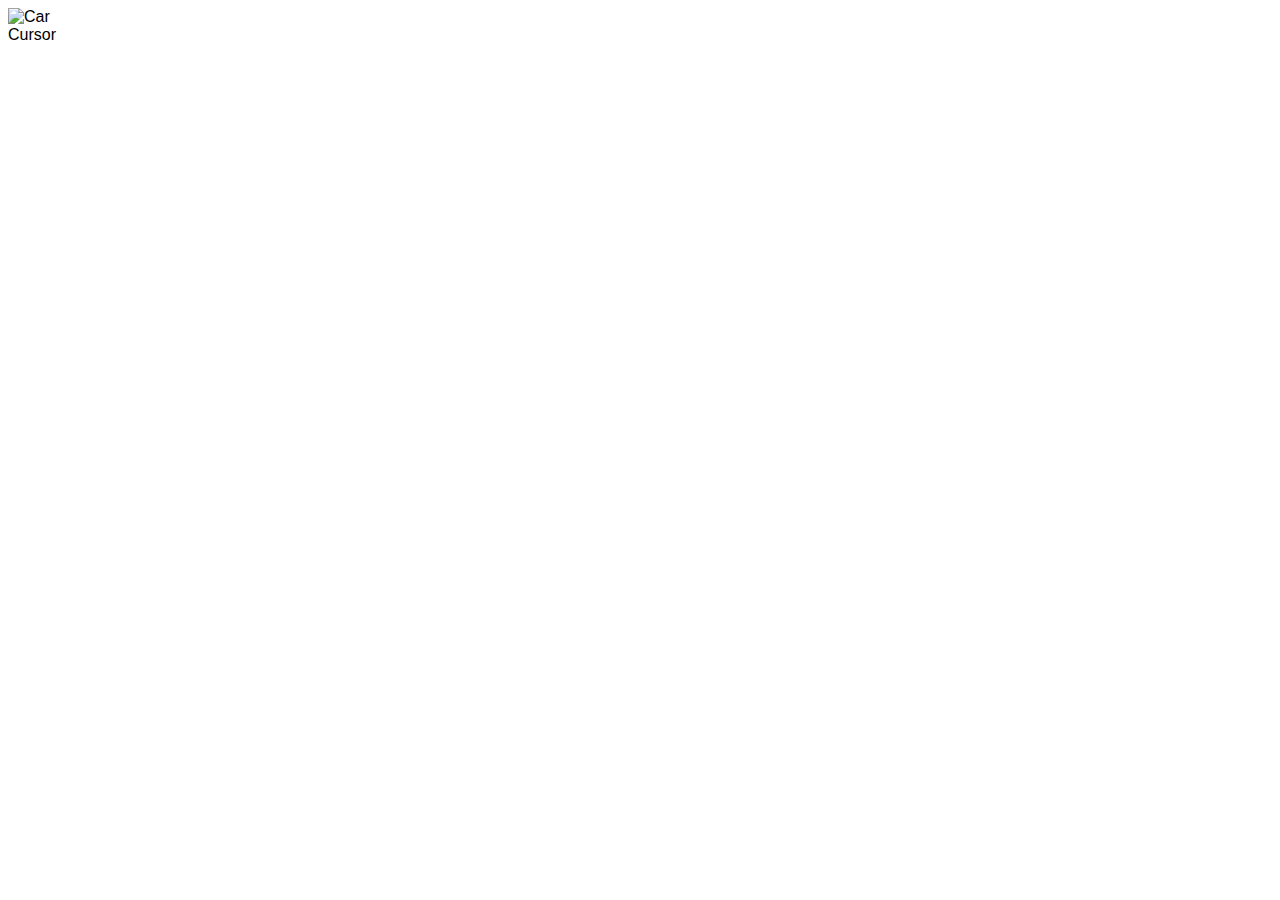
==== index.html @ 76fc68d5 "Added index.html with initial code." ====
<!DOCTYPE html>
<html lang="en">
<head>
  <meta charset="UTF-8">
  <meta name="viewport" content="width=device-width, initial-scale=1.0">
  <title>Your Car-Cursor Website</title>
  <style>
    /* Styling for body and page responsiveness */
    body {
      overflow: hidden;
      font-family: Arial, sans-serif;
    }
    /* Car styling */
    .car {
      position: absolute;
      width: 50px;
      height: 50px;
      pointer-events: none;
      transition: transform 0.1s ease;
    }
  </style>
</head>
<body>
  <img src="car.png" id="car" class="car" alt="Car Cursor" />

  <script>
    // JavaScript to handle car movement
    const car = document.getElementById('car');
    document.addEventListener('mousemove', (event) => {
      car.style.left = event.pageX + 'px';
      car.style.top = event.pageY + 'px';
    });
    document.addEventListener('touchmove', (event) => {
      const touch = event.touches[0];
      car.style.left = touch.pageX + 'px';
      car.style.top = touch.pageY + 'px';
    });
  </script>
</body>
</html>
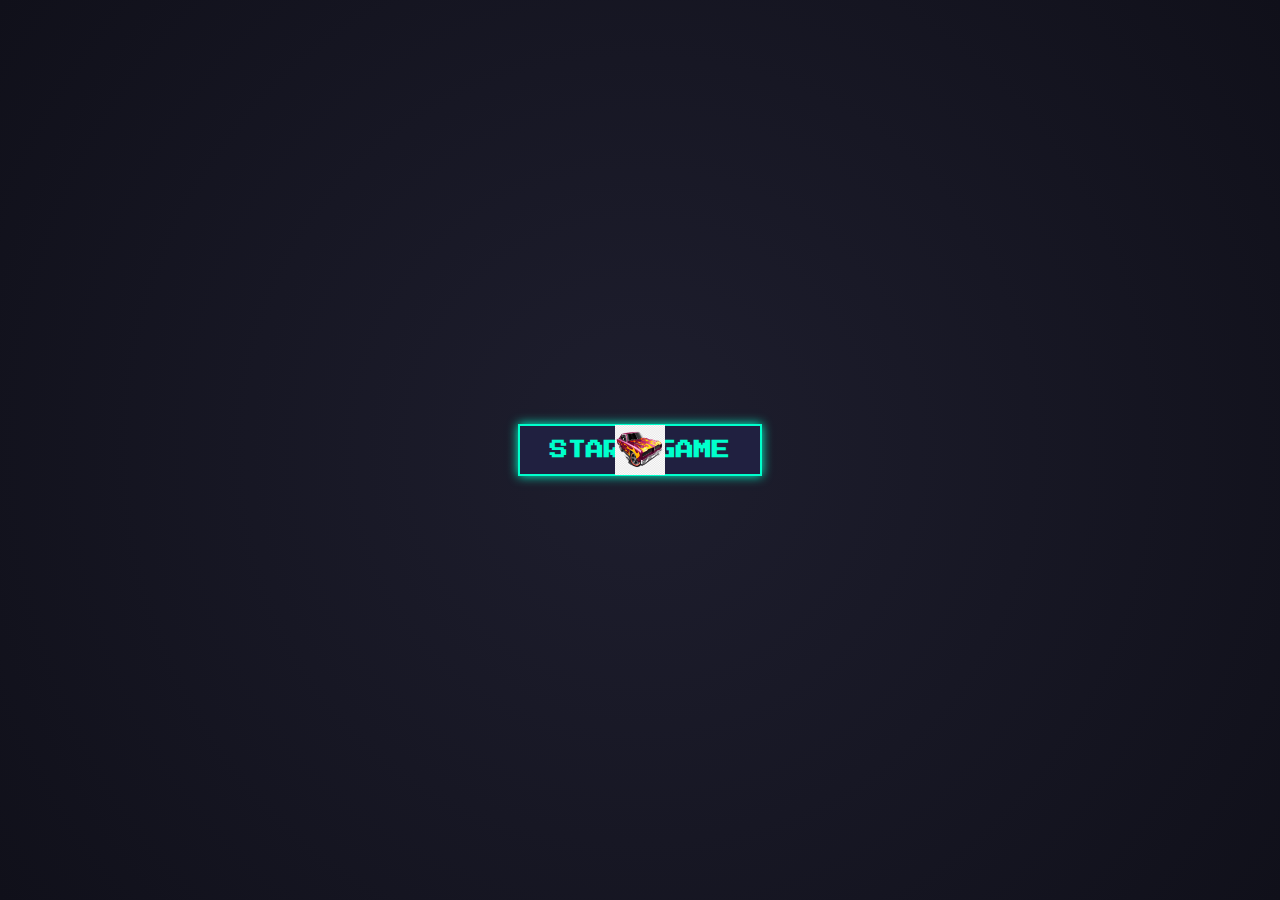
==== commit e64f1328: "Update index.html" ====
--- a/index.html
+++ b/index.html
@@ -3,13 +3,23 @@
 <head>
   <meta charset="UTF-8">
   <meta name="viewport" content="width=device-width, initial-scale=1.0">
-  <title>Your Car-Cursor Website</title>
+  <title>Your Gaming-Themed Car Cursor Website</title>
+  <link href="https://fonts.googleapis.com/css2?family=Press+Start+2P&display=swap" rel="stylesheet"> <!-- Google Font -->
   <style>
-    /* Styling for body and page responsiveness */
+    /* Overall body styling */
     body {
       overflow: hidden;
-      font-family: Arial, sans-serif;
+      font-family: 'Press Start 2P', sans-serif; /* Gaming-style font */
+      cursor: none; /* Hide default cursor */
+      background: radial-gradient(circle, #1e1e2e, #10101a); /* Dark theme */
+      color: #00ffcc; /* Neon green text color */
+      display: flex;
+      align-items: center;
+      justify-content: center;
+      height: 100vh;
+      margin: 0;
     }
+
     /* Car styling */
     .car {
       position: absolute;
@@ -18,10 +28,33 @@
       pointer-events: none;
       transition: transform 0.1s ease;
     }
+
+    /* Sample button styling for a gaming effect */
+    .button {
+      padding: 15px 30px;
+      background-color: #202040;
+      border: 2px solid #00ffcc;
+      color: #00ffcc;
+      text-transform: uppercase;
+      font-weight: bold;
+      font-size: 18px;
+      text-align: center;
+      transition: 0.2s;
+      cursor: pointer;
+      box-shadow: 0px 0px 10px #00ffcc;
+    }
+
+    .button:hover {
+      background-color: #303050;
+      box-shadow: 0px 0px 15px #00ffcc;
+    }
   </style>
 </head>
 <body>
   <img src="car.png" id="car" class="car" alt="Car Cursor" />
+
+  <!-- Sample Button to Show Gaming Style -->
+  <div class="button">Start Game</div>
 
   <script>
     // JavaScript to handle car movement
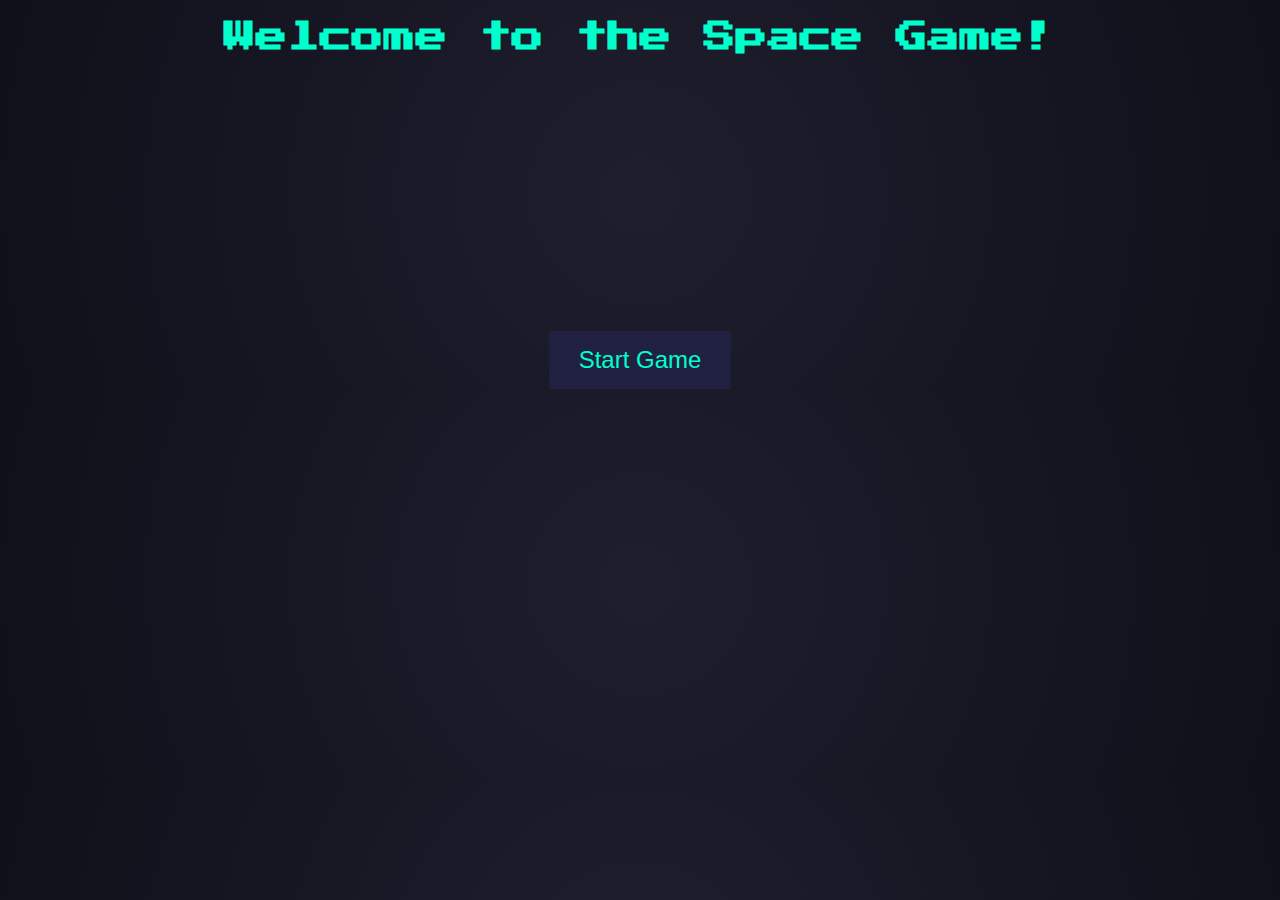
==== commit 22c76361: "Update index.html" ====
--- a/index.html
+++ b/index.html
@@ -3,71 +3,45 @@
 <head>
   <meta charset="UTF-8">
   <meta name="viewport" content="width=device-width, initial-scale=1.0">
-  <title>Your Gaming-Themed Car Cursor Website</title>
-  <link href="https://fonts.googleapis.com/css2?family=Press+Start+2P&display=swap" rel="stylesheet"> <!-- Google Font -->
+  <title>HaveFun Game</title>
+  <link href="https://fonts.googleapis.com/css2?family=Press+Start+2P&display=swap" rel="stylesheet">
   <style>
-    /* Overall body styling */
     body {
-      overflow: hidden;
-      font-family: 'Press Start 2P', sans-serif; /* Gaming-style font */
-      cursor: none; /* Hide default cursor */
-      background: radial-gradient(circle, #1e1e2e, #10101a); /* Dark theme */
-      color: #00ffcc; /* Neon green text color */
-      display: flex;
-      align-items: center;
-      justify-content: center;
-      height: 100vh;
+      background: radial-gradient(circle, #1e1e2e, #10101a);
+      color: #00ffcc;
+      font-family: 'Press Start 2P', sans-serif;
       margin: 0;
+      padding: 0;
+      text-align: center;
     }
-
-    /* Car styling */
-    .car {
-      position: absolute;
-      width: 50px;
-      height: 50px;
-      pointer-events: none;
-      transition: transform 0.1s ease;
+    .start-button {
+      margin-top: 20%;
+      padding: 15px 30px;
+      font-size: 24px;
+      color: #00ffcc;
+      background: #202040;
+      border: none;
+      cursor: pointer; /* This will show the normal mouse cursor */
+      transition: background 0.3s;
     }
-
-    /* Sample button styling for a gaming effect */
-    .button {
-      padding: 15px 30px;
-      background-color: #202040;
-      border: 2px solid #00ffcc;
-      color: #00ffcc;
-      text-transform: uppercase;
-      font-weight: bold;
-      font-size: 18px;
-      text-align: center;
-      transition: 0.2s;
-      cursor: pointer;
-      box-shadow: 0px 0px 10px #00ffcc;
-    }
-
-    .button:hover {
-      background-color: #303050;
-      box-shadow: 0px 0px 15px #00ffcc;
+    .start-button:hover {
+      background: #303050;
     }
   </style>
 </head>
 <body>
-  <img src="car.png" id="car" class="car" alt="Car Cursor" />
 
-  <!-- Sample Button to Show Gaming Style -->
-  <div class="button">Start Game</div>
+  <h1>Welcome to the Space Game!</h1>
+  <button class="start-button" id="startGameButton">Start Game</button>
+
+  <audio id="startGameSound" src="start-game-sound.mp3"></audio>
 
   <script>
-    // JavaScript to handle car movement
-    const car = document.getElementById('car');
-    document.addEventListener('mousemove', (event) => {
-      car.style.left = event.pageX + 'px';
-      car.style.top = event.pageY + 'px';
-    });
-    document.addEventListener('touchmove', (event) => {
-      const touch = event.touches[0];
-      car.style.left = touch.pageX + 'px';
-      car.style.top = touch.pageY + 'px';
+    document.getElementById('startGameButton').addEventListener('click', function() {
+      document.getElementById('startGameSound').play();
+      window.location.href = "game.html"; // Redirect to game page
     });
   </script>
+  
 </body>
 </html>
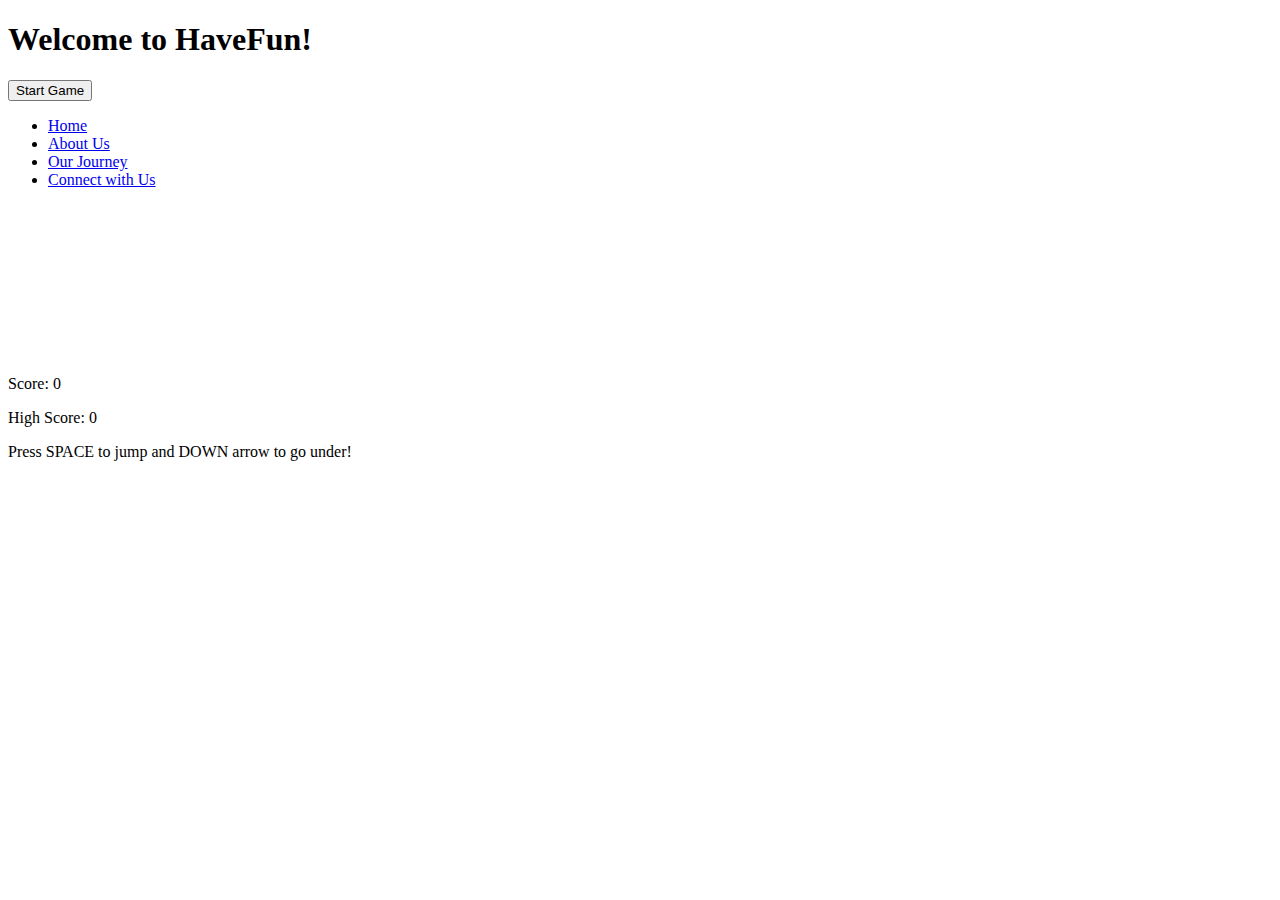
==== commit f0b39a40: "Update index.html" ====
--- a/index.html
+++ b/index.html
@@ -1,47 +1,47 @@
 <!DOCTYPE html>
 <html lang="en">
 <head>
-  <meta charset="UTF-8">
-  <meta name="viewport" content="width=device-width, initial-scale=1.0">
-  <title>HaveFun Game</title>
-  <link href="https://fonts.googleapis.com/css2?family=Press+Start+2P&display=swap" rel="stylesheet">
-  <style>
-    body {
-      background: radial-gradient(circle, #1e1e2e, #10101a);
-      color: #00ffcc;
-      font-family: 'Press Start 2P', sans-serif;
-      margin: 0;
-      padding: 0;
-      text-align: center;
-    }
-    .start-button {
-      margin-top: 20%;
-      padding: 15px 30px;
-      font-size: 24px;
-      color: #00ffcc;
-      background: #202040;
-      border: none;
-      cursor: pointer; /* This will show the normal mouse cursor */
-      transition: background 0.3s;
-    }
-    .start-button:hover {
-      background: #303050;
-    }
-  </style>
+    <meta charset="UTF-8">
+    <meta name="viewport" content="width=device-width, initial-scale=1.0">
+    <title>HaveFun Game</title>
+    <link rel="stylesheet" href="style.css">
 </head>
 <body>
+    <header>
+        <h1>Welcome to HaveFun!</h1>
+        <button id="startGameBtn">Start Game</button>
+    </header>
+    <nav>
+        <ul>
+            <li><a href="#home">Home</a></li>
+            <li><a href="#about">About Us</a></li>
+            <li><a href="#journey">Our Journey</a></li>
+            <li><a href="#connect">Connect with Us</a></li>
+        </ul>
+    </nav>
+    <div id="gameArea">
+        <canvas id="gameCanvas"></canvas>
+        <div id="scoreBoard">
+            <p id="score">Score: 0</p>
+            <p id="highScore">High Score: 0</p>
+            <p id="instructions">Press SPACE to jump and DOWN arrow to go under!</p>
+        </div>
+    </div>
 
-  <h1>Welcome to the Space Game!</h1>
-  <button class="start-button" id="startGameButton">Start Game</button>
+    <script src="game.js"></script>
+    <script>
+        const startSound = new Audio('start-game-sound.mp3');
+        const jumpSound = new Audio('jump-sound.mp3');
 
-  <audio id="startGameSound" src="start-game-sound.mp3"></audio>
+        document.getElementById('startGameBtn').onclick = function() {
+            startSound.play();
+            startGame();
+        };
 
-  <script>
-    document.getElementById('startGameButton').addEventListener('click', function() {
-      document.getElementById('startGameSound').play();
-      window.location.href = "game.html"; // Redirect to game page
-    });
-  </script>
-  
+        function startGame() {
+            // Call the game initialization function
+            initGame();
+        }
+    </script>
 </body>
 </html>
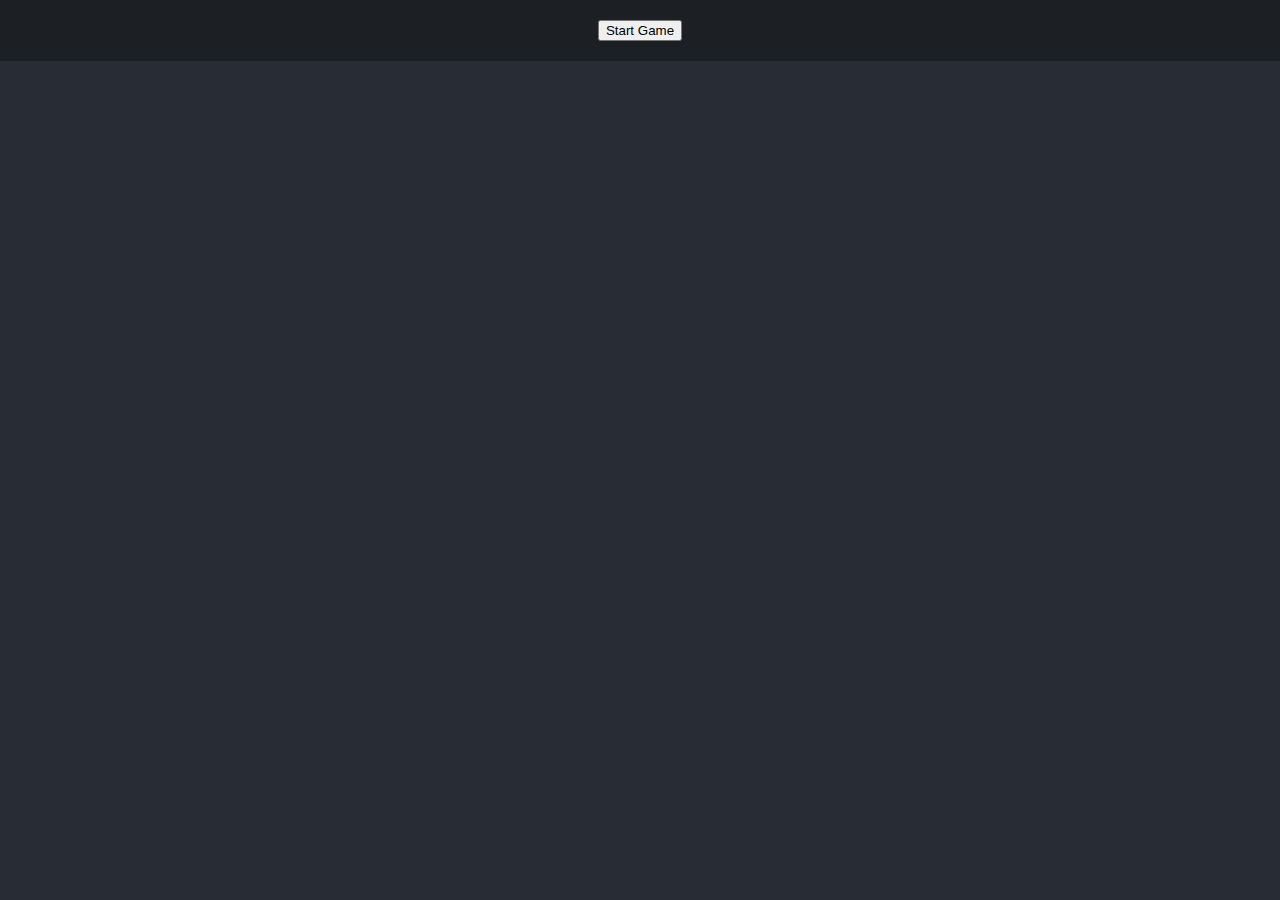
==== commit 764ca60c: "Update index.html" ====
--- a/index.html
+++ b/index.html
@@ -8,40 +8,17 @@
 </head>
 <body>
     <header>
-        <h1>Welcome to HaveFun!</h1>
+        <h1 style="display: none;">Welcome to HaveFun!</h1> <!-- Hidden Title -->
         <button id="startGameBtn">Start Game</button>
     </header>
-    <nav>
-        <ul>
-            <li><a href="#home">Home</a></li>
-            <li><a href="#about">About Us</a></li>
-            <li><a href="#journey">Our Journey</a></li>
-            <li><a href="#connect">Connect with Us</a></li>
-        </ul>
-    </nav>
-    <div id="gameArea">
-        <canvas id="gameCanvas"></canvas>
-        <div id="scoreBoard">
-            <p id="score">Score: 0</p>
-            <p id="highScore">High Score: 0</p>
-            <p id="instructions">Press SPACE to jump and DOWN arrow to go under!</p>
-        </div>
-    </div>
 
-    <script src="game.js"></script>
     <script>
         const startSound = new Audio('start-game-sound.mp3');
-        const jumpSound = new Audio('jump-sound.mp3');
-
+        
         document.getElementById('startGameBtn').onclick = function() {
             startSound.play();
-            startGame();
+            window.location.href = "game.html"; // Redirect to the game page
         };
-
-        function startGame() {
-            // Call the game initialization function
-            initGame();
-        }
     </script>
 </body>
 </html>
--- a/style.css
+++ b/style.css
@@ -0,0 +1,45 @@
+body {
+    font-family: Arial, sans-serif;
+    margin: 0;
+    padding: 0;
+    background-color: #282c34;
+    color: white;
+    text-align: center;
+}
+
+header {
+    background: #1c1f23;
+    padding: 20px;
+}
+
+nav ul {
+    list-style-type: none;
+    padding: 0;
+}
+
+nav ul li {
+    display: inline;
+    margin: 0 10px;
+}
+
+#gameArea {
+    position: relative;
+    height: 400px; /* Adjust height for the game area */
+    margin-top: 20px;
+    background: #111; /* Dark background for the game area */
+}
+
+#gameCanvas {
+    position: absolute;
+    top: 0;
+    left: 0;
+    width: 100%;
+    height: 100%;
+}
+
+#scoreBoard {
+    position: absolute;
+    top: 10px;
+    left: 10px;
+    color: white;
+}
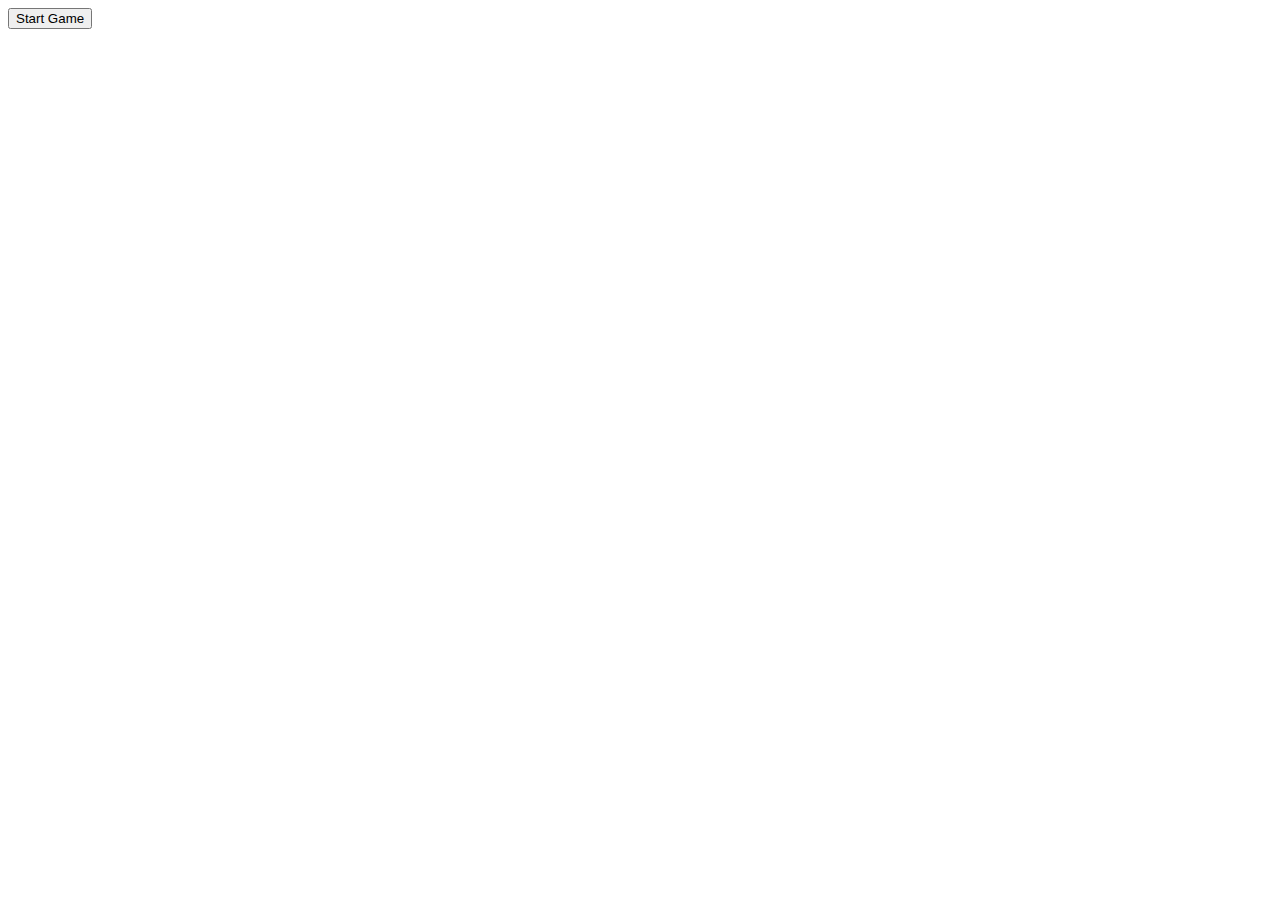
==== commit ca0cefe0: "Update index" ====
--- a/index.html
+++ b/index.html
@@ -3,21 +3,16 @@
 <head>
     <meta charset="UTF-8">
     <meta name="viewport" content="width=device-width, initial-scale=1.0">
-    <title>HaveFun Game</title>
-    <link rel="stylesheet" href="style.css">
+    <title>HaveFun - Start Game</title>
+    <link rel="stylesheet" href="styles.css">
 </head>
 <body>
-    <header>
-        <h1 style="display: none;">Welcome to HaveFun!</h1> <!-- Hidden Title -->
-        <button id="startGameBtn">Start Game</button>
-    </header>
-
+    <div class="container">
+        <button id="startGame">Start Game</button>
+    </div>
     <script>
-        const startSound = new Audio('start-game-sound.mp3');
-        
-        document.getElementById('startGameBtn').onclick = function() {
-            startSound.play();
-            window.location.href = "game.html"; // Redirect to the game page
+        document.getElementById('startGame').onclick = function() {
+            window.location.href = 'game.html';
         };
     </script>
 </body>
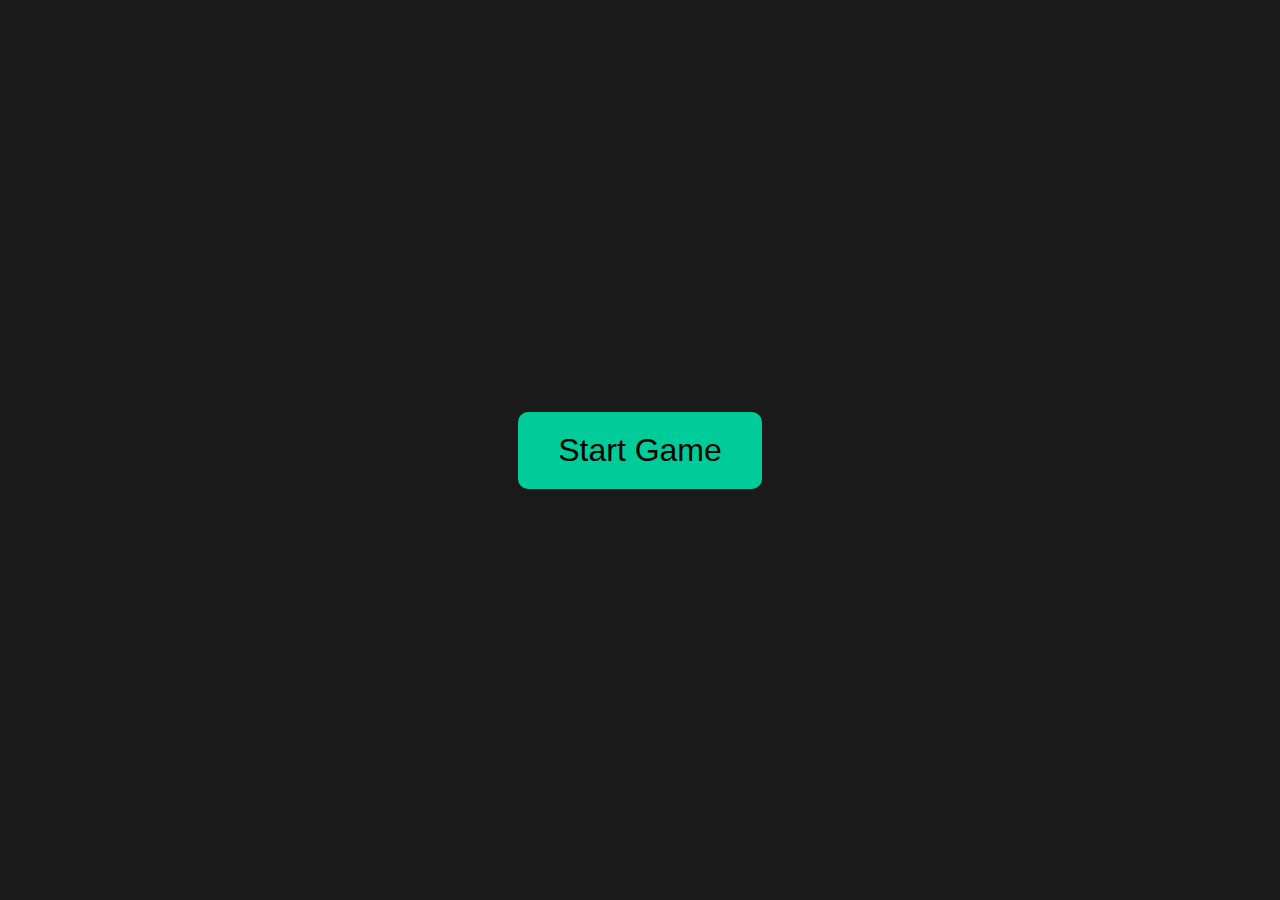
==== commit 40845ec4: "Update index.html" ====
--- a/index.html
+++ b/index.html
@@ -3,17 +3,40 @@
 <head>
     <meta charset="UTF-8">
     <meta name="viewport" content="width=device-width, initial-scale=1.0">
-    <title>HaveFun - Start Game</title>
-    <link rel="stylesheet" href="styles.css">
+    <title>Have Fun</title>
+    <style>
+        body {
+            background-color: #1a1a1a; /* Dark background for cyberpunk theme */
+            color: #00ffcc; /* Bright cyan color */
+            text-align: center;
+            font-family: 'Arial', sans-serif;
+            margin: 0;
+            height: 100vh; /* Full height */
+            display: flex;
+            justify-content: center;
+            align-items: center;
+        }
+        #startButton {
+            font-size: 32px;
+            padding: 20px 40px;
+            cursor: pointer;
+            background-color: #00cc99; /* Button color */
+            border: none;
+            border-radius: 10px;
+            transition: background-color 0.3s;
+        }
+        #startButton:hover {
+            background-color: #009977; /* Darker on hover */
+        }
+        h1 {
+            display: none; /* Hides the header */
+        }
+    </style>
 </head>
 <body>
-    <div class="container">
-        <button id="startGame">Start Game</button>
-    </div>
-    <script>
-        document.getElementById('startGame').onclick = function() {
-            window.location.href = 'game.html';
-        };
-    </script>
+    <h1>Welcome to Have Fun!</h1>
+    <button id="startButton" onclick="window.location.href='game.html'">
+        Start Game
+    </button>
 </body>
 </html>
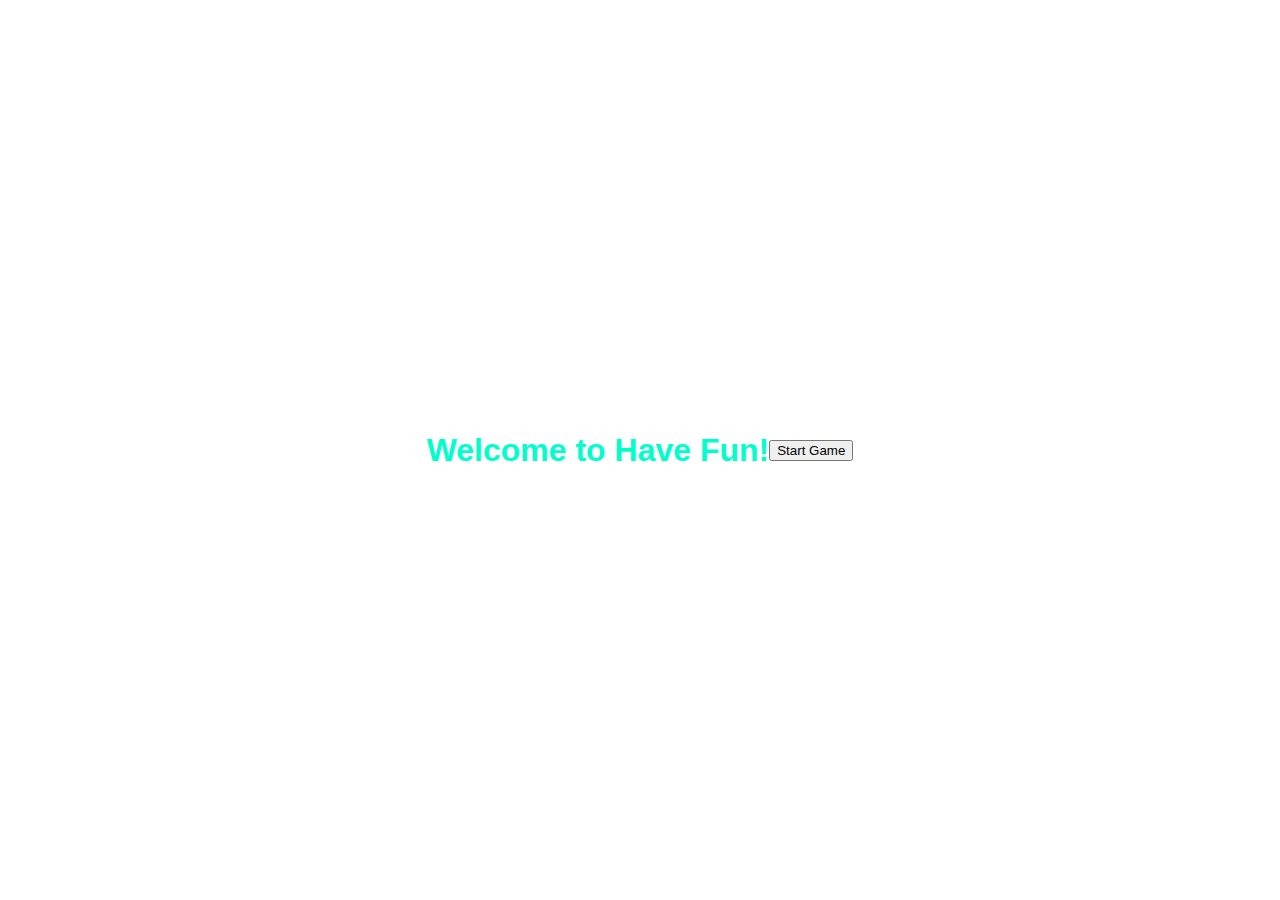
==== commit 3cc4b635: "Update index.html" ====
--- a/index.html
+++ b/index.html
@@ -6,31 +6,18 @@
     <title>Have Fun</title>
     <style>
         body {
-            background-color: #1a1a1a; /* Dark background for cyberpunk theme */
-            color: #00ffcc; /* Bright cyan color */
-            text-align: center;
-            font-family: 'Arial', sans-serif;
-            margin: 0;
-            height: 100vh; /* Full height */
-            display: flex;
-            justify-content: center;
-            align-items: center;
-        }
-        #startButton {
-            font-size: 32px;
-            padding: 20px 40px;
-            cursor: pointer;
-            background-color: #00cc99; /* Button color */
-            border: none;
-            border-radius: 10px;
-            transition: background-color 0.3s;
-        }
-        #startButton:hover {
-            background-color: #009977; /* Darker on hover */
-        }
-        h1 {
-            display: none; /* Hides the header */
-        }
+    background-image: url('background.jpg'); /* Use the uploaded background image */
+    background-size: cover; /* Cover the entire screen */
+    background-position: center; /* Center the image */
+    color: #00ffcc; /* Bright cyan color */
+    text-align: center;
+    font-family: 'Arial', sans-serif;
+    margin: 0;
+    height: 100vh; /* Full height */
+    display: flex;
+    justify-content: center;
+    align-items: center;
+}
     </style>
 </head>
 <body>
